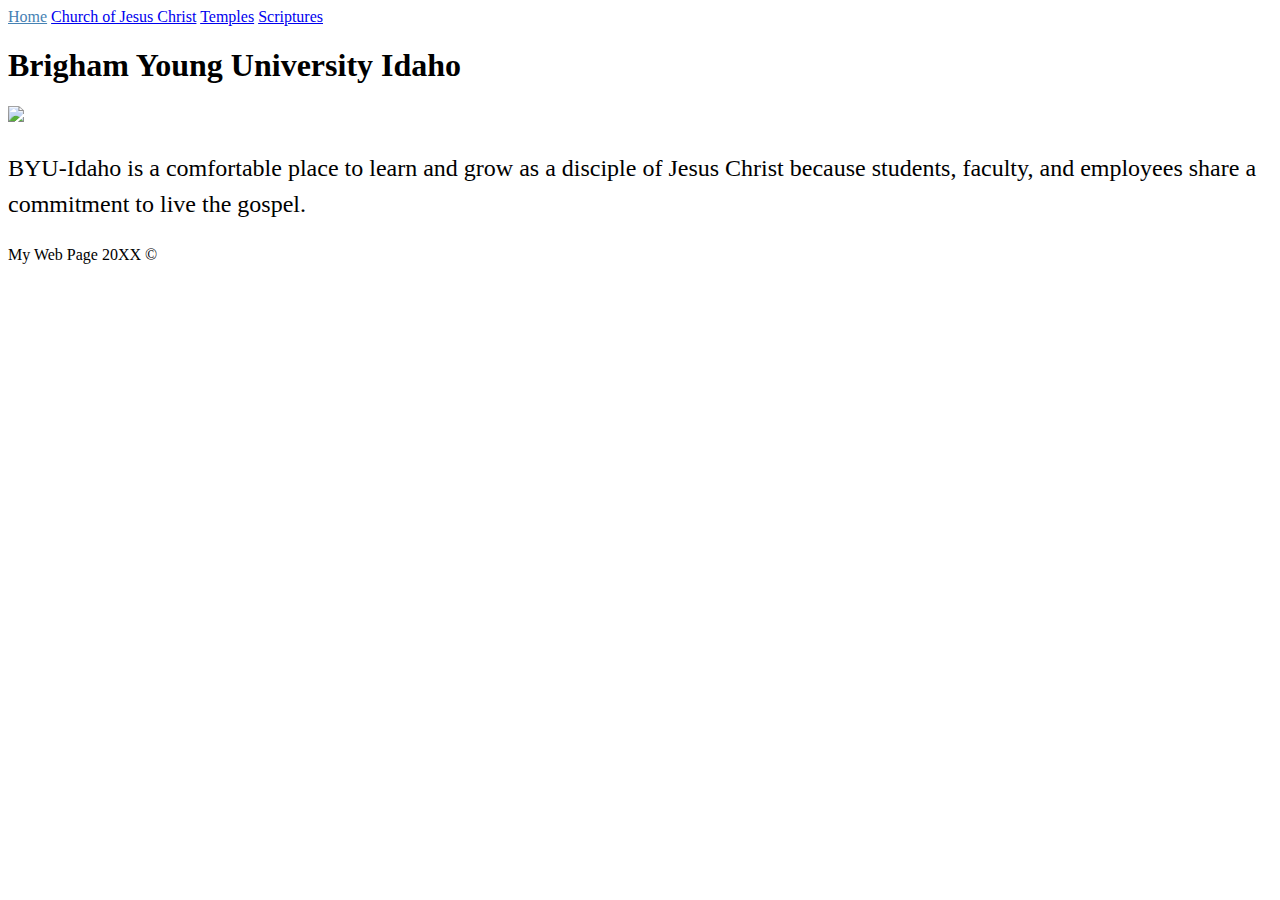
==== aboutme/index.html @ 27f124a3 "css" ====
<!DOCTYPE html>
<html>
<head>
    <title>BYUI</title>
    <link rel="stylesheet" href="styles/styles.css">
</head>
<body>
    <header>
        <nav>
            <a id="active" href="byui.html">Home</a>
            <a href="https://www.churchofjesuschrist.org">Church of Jesus Christ</a>
            <a href="https://www.churchofjesuschrist.org/temples">Temples</a>
            <a href="https://www.churchofjesuschrist.org/study/scriptures">Scriptures</a>
        </nav>
    </header>
    <main>
        <h1>Brigham Young University Idaho</h1>
        <img src="https://www.byui.edu/images/service-sites/map-banner.jpg">
        <p class="main-para">BYU-Idaho is a comfortable place to learn and grow as a disciple of Jesus Christ because students, faculty, and employees share a commitment to live the gospel.</p>
    </main>
    <footer>
        <p>My Web Page 20XX &copy</p>
    </footer>
</body>
</html>
---- aboutme/styles/styles.css ----
.main-para {
    font-size: 1.5em;
    line-height: 1.5em;
}

#active {
    background-color: white;
    color: steelblue;
}
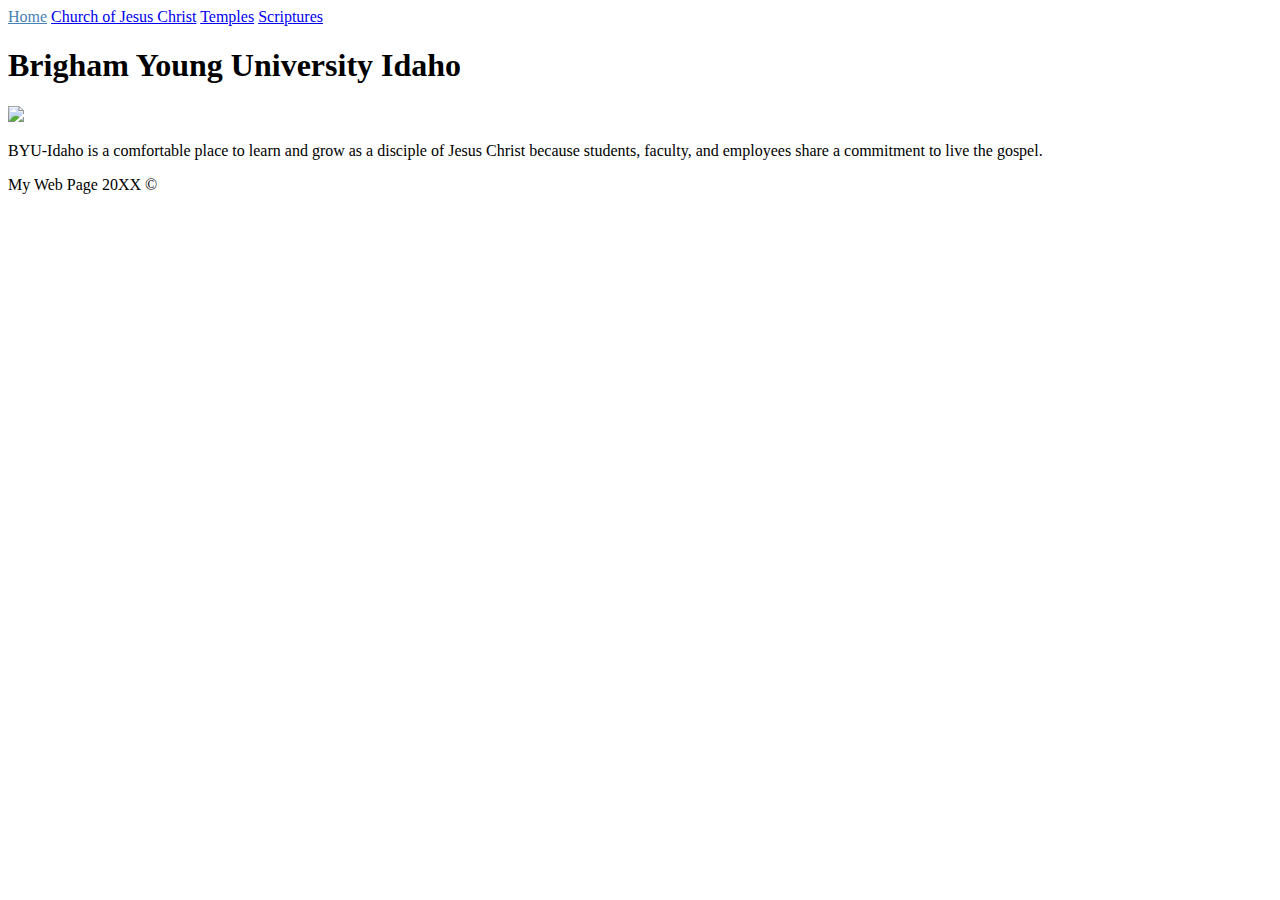
==== commit a6ba5509: "Create index.html" ====
--- a/aboutme/index.html
+++ b/aboutme/index.html
@@ -16,10 +16,10 @@
     <main>
         <h1>Brigham Young University Idaho</h1>
         <img src="https://www.byui.edu/images/service-sites/map-banner.jpg">
-        <p class="main-para">BYU-Idaho is a comfortable place to learn and grow as a disciple of Jesus Christ because students, faculty, and employees share a commitment to live the gospel.</p>
+        <p>BYU-Idaho is a comfortable place to learn and grow as a disciple of Jesus Christ because students, faculty, and employees share a commitment to live the gospel.</p>
     </main>
     <footer>
         <p>My Web Page 20XX &copy</p>
     </footer>
 </body>
-</html>+</html>
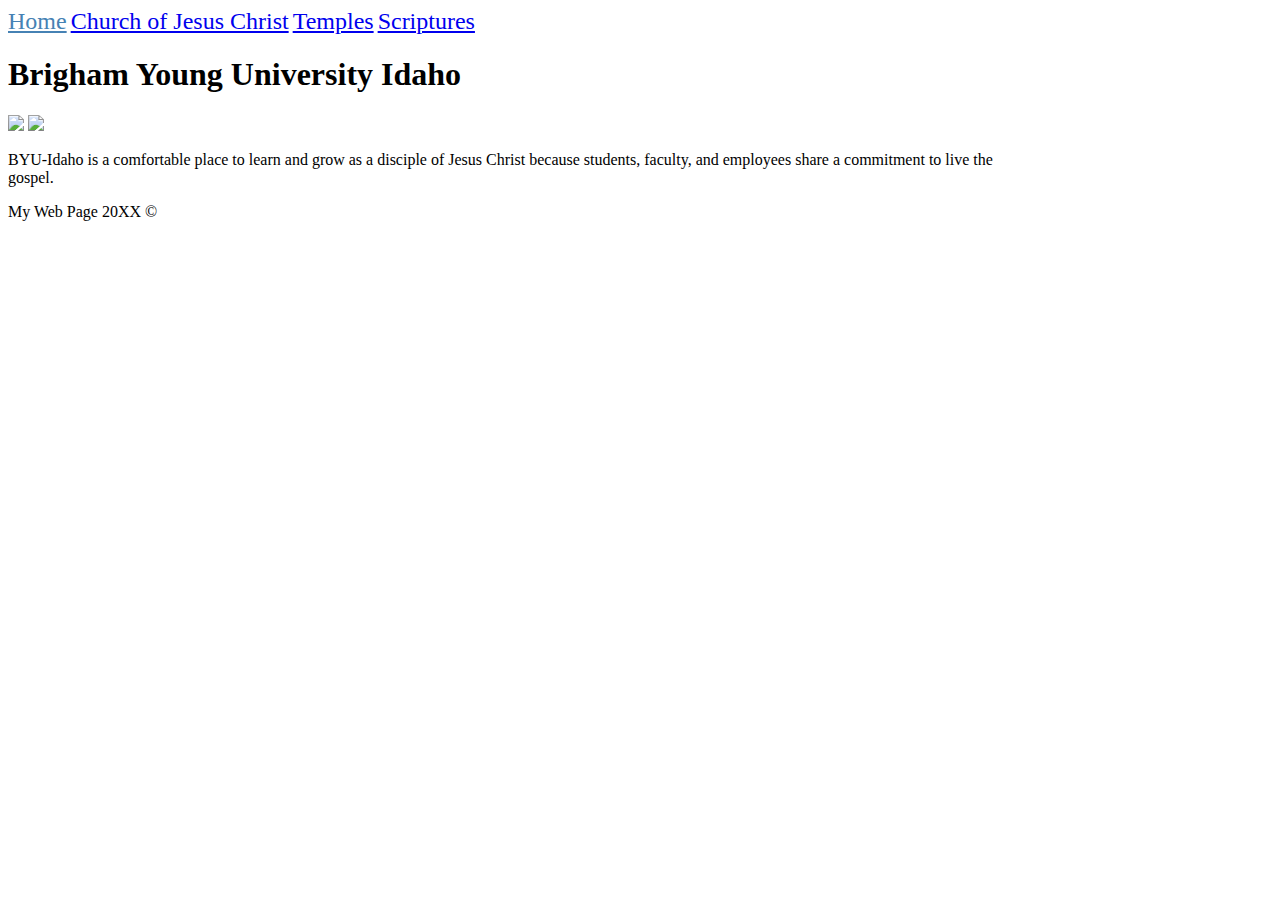
==== commit e51c122a: "added image" ====
--- a/aboutme/index.html
+++ b/aboutme/index.html
@@ -16,6 +16,7 @@
     <main>
         <h1>Brigham Young University Idaho</h1>
         <img src="https://www.byui.edu/images/service-sites/map-banner.jpg">
+        <img src="https://www.byui.edu/images/service-sites/map-banner.jpg">
         <p>BYU-Idaho is a comfortable place to learn and grow as a disciple of Jesus Christ because students, faculty, and employees share a commitment to live the gospel.</p>
     </main>
     <footer>
--- a/aboutme/styles/styles.css
+++ b/aboutme/styles/styles.css
@@ -6,4 +6,16 @@
 #active {
     background-color: white;
     color: steelblue;
+}
+
+img {
+    width:80%;
+}
+
+p {
+    width:80%;
+}
+
+a {
+    font-size:1.5em;
 }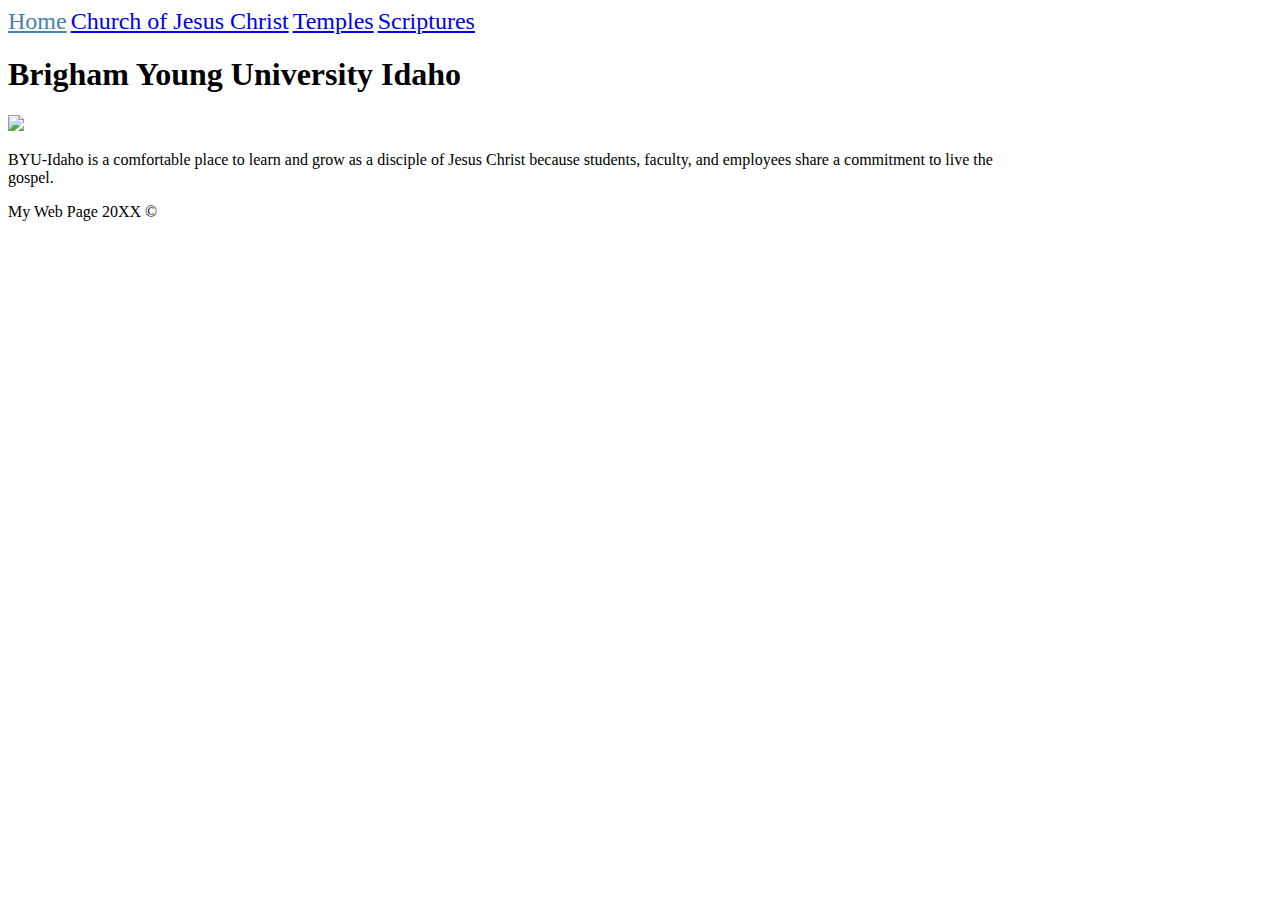
==== commit d3df0d90: "deleted image" ====
--- a/aboutme/index.html
+++ b/aboutme/index.html
@@ -16,7 +16,6 @@
     <main>
         <h1>Brigham Young University Idaho</h1>
         <img src="https://www.byui.edu/images/service-sites/map-banner.jpg">
-        <img src="https://www.byui.edu/images/service-sites/map-banner.jpg">
         <p>BYU-Idaho is a comfortable place to learn and grow as a disciple of Jesus Christ because students, faculty, and employees share a commitment to live the gospel.</p>
     </main>
     <footer>
